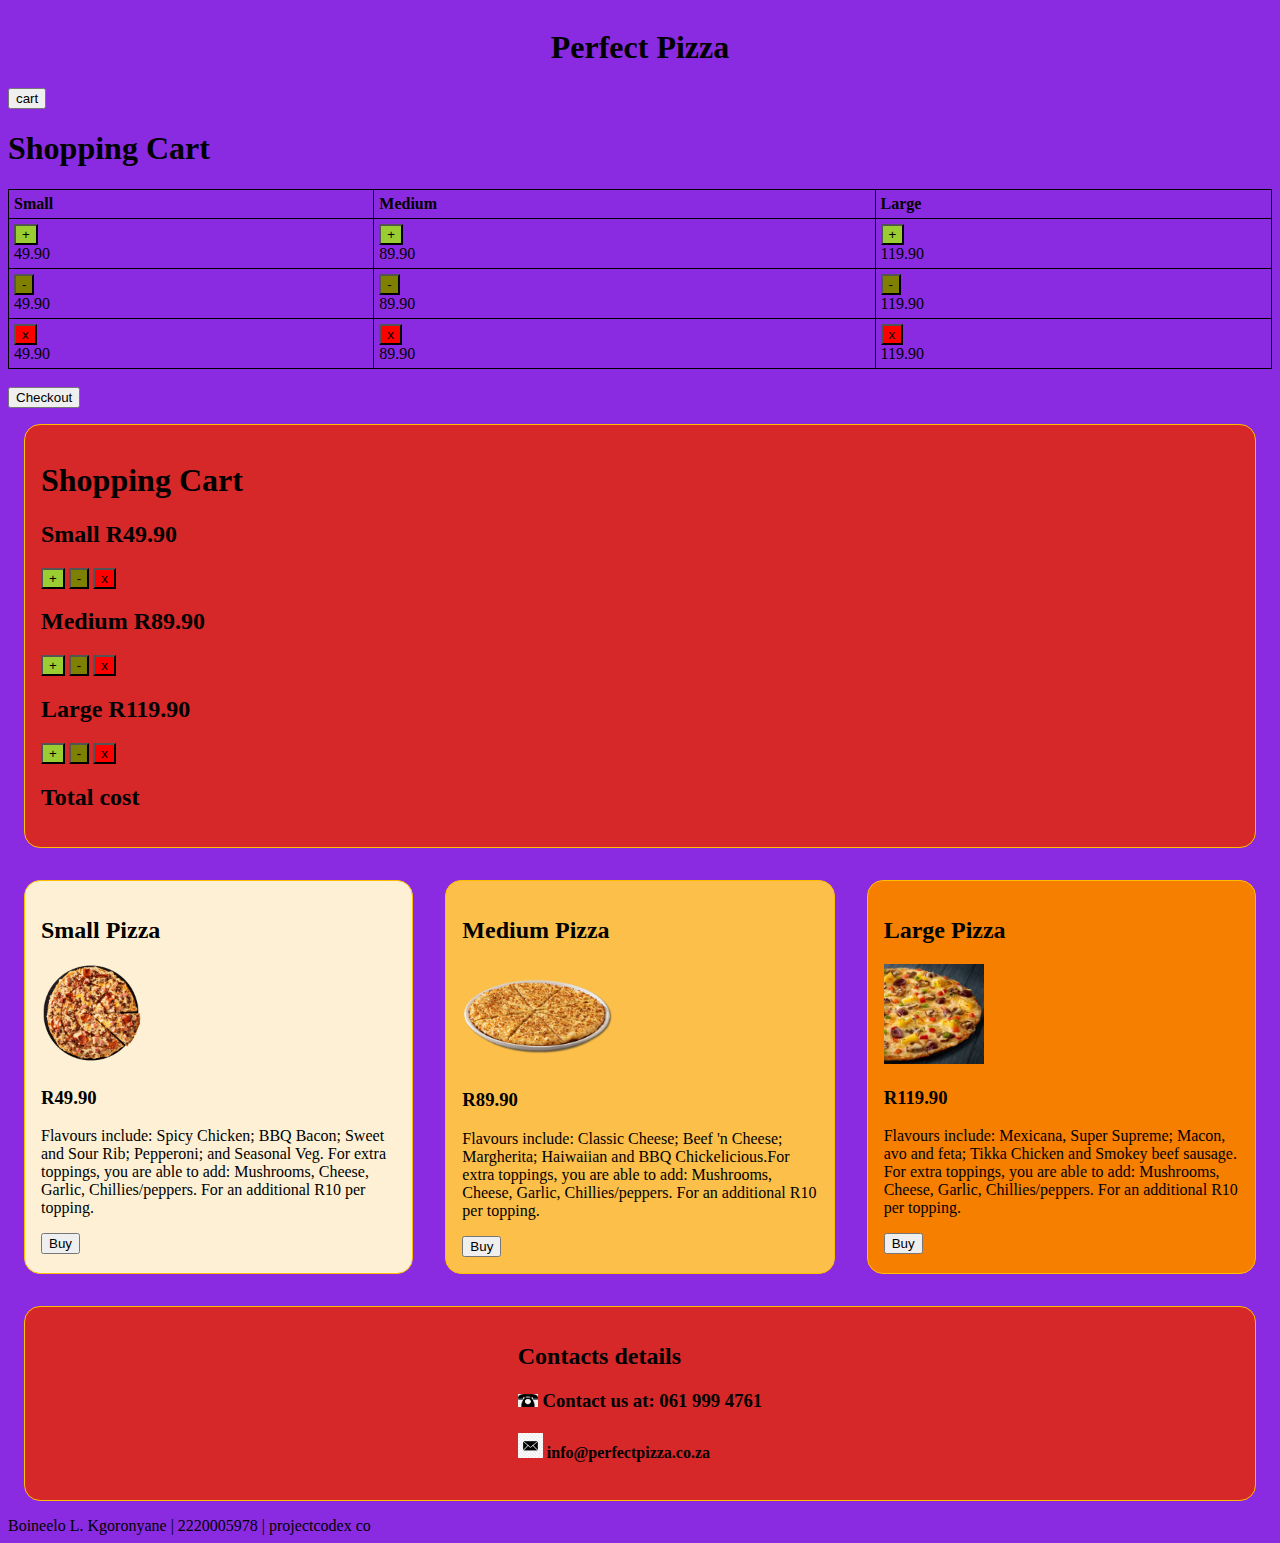
==== index.html @ f754da39 "Added a table with the information inside, buttons still note responsive" ====
<!DOCTYPE html>
<html lang="en">

<head>
    <meta charset="UTF-8">
    <meta http-equiv="X-UA-Compatible" content="IE=edge">
    <meta name="viewport" content="width=, initial-scale=1.0">
    <title>Perfect Pizza</title>
    <link rel="stylesheet" href="style.css">
    <script>calculate-bill.js</script>
</head>

<body>
    <div class="title center">
            <h1>Perfect Pizza</h1>   
    </div>
    <div>
        <button>cart</button>
    </div>


    <!--make a table instead for the buttons instead of what you have here in the bottom-->
    <h1>Shopping Cart</h1>
    <table style="width: 100%">
        <tr>
            <th>Small</th>
            <th>Medium</th>
            <th>Large</th>
        </tr>
        <tr>
        <td><button class="addButton">+</button><aside>49.90</aside></td>
        <td><button class="addButton">+</button><aside>89.90</aside></td>
        <td><button class="addButton">+</button><aside>119.90</aside></td>        
        </tr>
        <tr>
            <td><button class="minusButton">-</button><aside>49.90</aside></td>
            <td><button class="minusButton">-</button><aside>89.90</aside</td>
            <td><button class="minusButton">-</button><aside>119.90</aside></td>        
            </tr>
            <tr>
                <td><button class="removeButton">x</button><aside>49.90</aside></td>
                <td><button class="removeButton">x</button><aside>89.90</aside</td>
                <td><button class="removeButton">x</button><aside>119.90</aside></td>        
                </tr>
        <!--<output>49.90+89.90+119.90</output>--><!--output tag defines the result of a calculation-->
    </table>
    <br>
    <div>
        <button>Checkout</button>
    </div>
    
   <!--Find out how to center the buttons-->
    <span class="addButton"></span>
    <div class="pizza shopping_cart title">
        
        <h1>Shopping Cart</h1>
    <h2>Small     R49.90</h2>
    <button class="addButton">+</button><dialog> price</dialog>
        <button class="minusButton">-</button>
<button class="removeButton">x</button>


    <h2>Medium    R89.90</h2>
    <button class="addButton">+</button>
    <button class="minusButton">-</button>
    <button class="removeButton">x</button>

    <h2>Large     R119.90</h2>
    <button class="addButton">+</button>
<button class="minusButton">-</button>
<button class="removeButton">x</button>

    <h2>Total cost</h2>


</div>

    </div>

    <div class="pizzas">
        <div class="pizza small_pizza">
            <h2>Small Pizza</h2> 
            <img src="klein.png" width="100">
            <h3>R49.90</h3>
            <div>
                <p>Flavours include: Spicy Chicken; BBQ Bacon; Sweet and Sour Rib; Pepperoni; and Seasonal
                    Veg. For extra toppings, you are able to add: Mushrooms, Cheese, Garlic, Chillies/peppers. For an
                    additional R10 per topping.</p>
            </div>
            <button data-dialogue="price">Buy</button>
        </div>

        <div class="pizza medium_pizza">
            <h2>Medium Pizza</h2>
            <img src="cheese-garlic-focaccia.png" width="150">
            <h3>R89.90</h3>
            <div>
                <p>Flavours include: Classic Cheese; Beef 'n Cheese; Margherita; Haiwaiian and BBQ Chickelicious.For
                    extra
                    toppings, you are able to add: Mushrooms, Cheese, Garlic, Chillies/peppers. For an
                    additional R10 per topping.</p>
            </div>
            <button>Buy</button>
        </div>

        <div class="pizza large_pizza">
            <h2>Large Pizza</h2>
            <img src="large.png" width="100">
            <h3>R119.90</h3>
            <div>
                <p>Flavours include: Mexicana, Super Supreme; Macon, avo and feta; Tikka Chicken and Smokey beef
                    sausage. For
                    extra toppings, you are able to add: Mushrooms, Cheese, Garlic, Chillies/peppers. For an
                    additional R10 per
                    topping.</p>
            </div>
            <button>Buy</button>
        </div>
    </div>

    <div class="pizza contact_us center">
        <div class="contact us">
                <h2>Contacts details</h2>
                <h3> <img src="telphone.png" width="20"> Contact us at: 061 999 4761 </h3>
                <h4> <img src="email.jpg" width="25"> info@perfectpizza.co.za</h4>
          
        </div>

    </div>
    <footer>Boineelo L. Kgoronyane | 2220005978 | projectcodex co</footer>
</body>

</html>
---- style.css ----
body {
    background-color: #006CA5;
    font-family: cursive;
}
.center {
    display: flex;
    justify-content: center;
    align-items: center;
}
.pizza {
    border: 1px solid #FFBD00;
    padding: 1em;
    margin: 1em;
    border-radius: 1em;
}

.small_pizza {
    background-color: #FDF0D5;
    flex: 0.5em
}


.medium_pizza {
    background-color: #FCBF49;
    flex: 0.5em
}

.large_pizza {
    background-color: #F77F00;
    flex: 0.5em
}

.contact_us {
    background-color: #D62828;
    flex: 0.5em;
}

.shopping_cart {
    background-color: #D62828;
}

.addButton {
    background-color: yellowgreen;
}

.minusButton {
    background-color:olive;
}

.removeButton {
    background: red;
}

table, th, td {
    border: 1px solid black;
    border-collapse: collapse;
}
th, td {
    padding: 5px;
    text-align: left;
}

.buttons{
    display: flex;
    justify-content: center;
    align-items: center;
}
@media (min-width:760px) {
    body {
        background-color: aqua;
    }
}

@media (min-width:960px) {
   body {
        background-color: blueviolet;
    }
    .pizzas {
        display: flex;
    }

    .title {
        font-size: 1em;
    font-family: cursive;
        }
    }
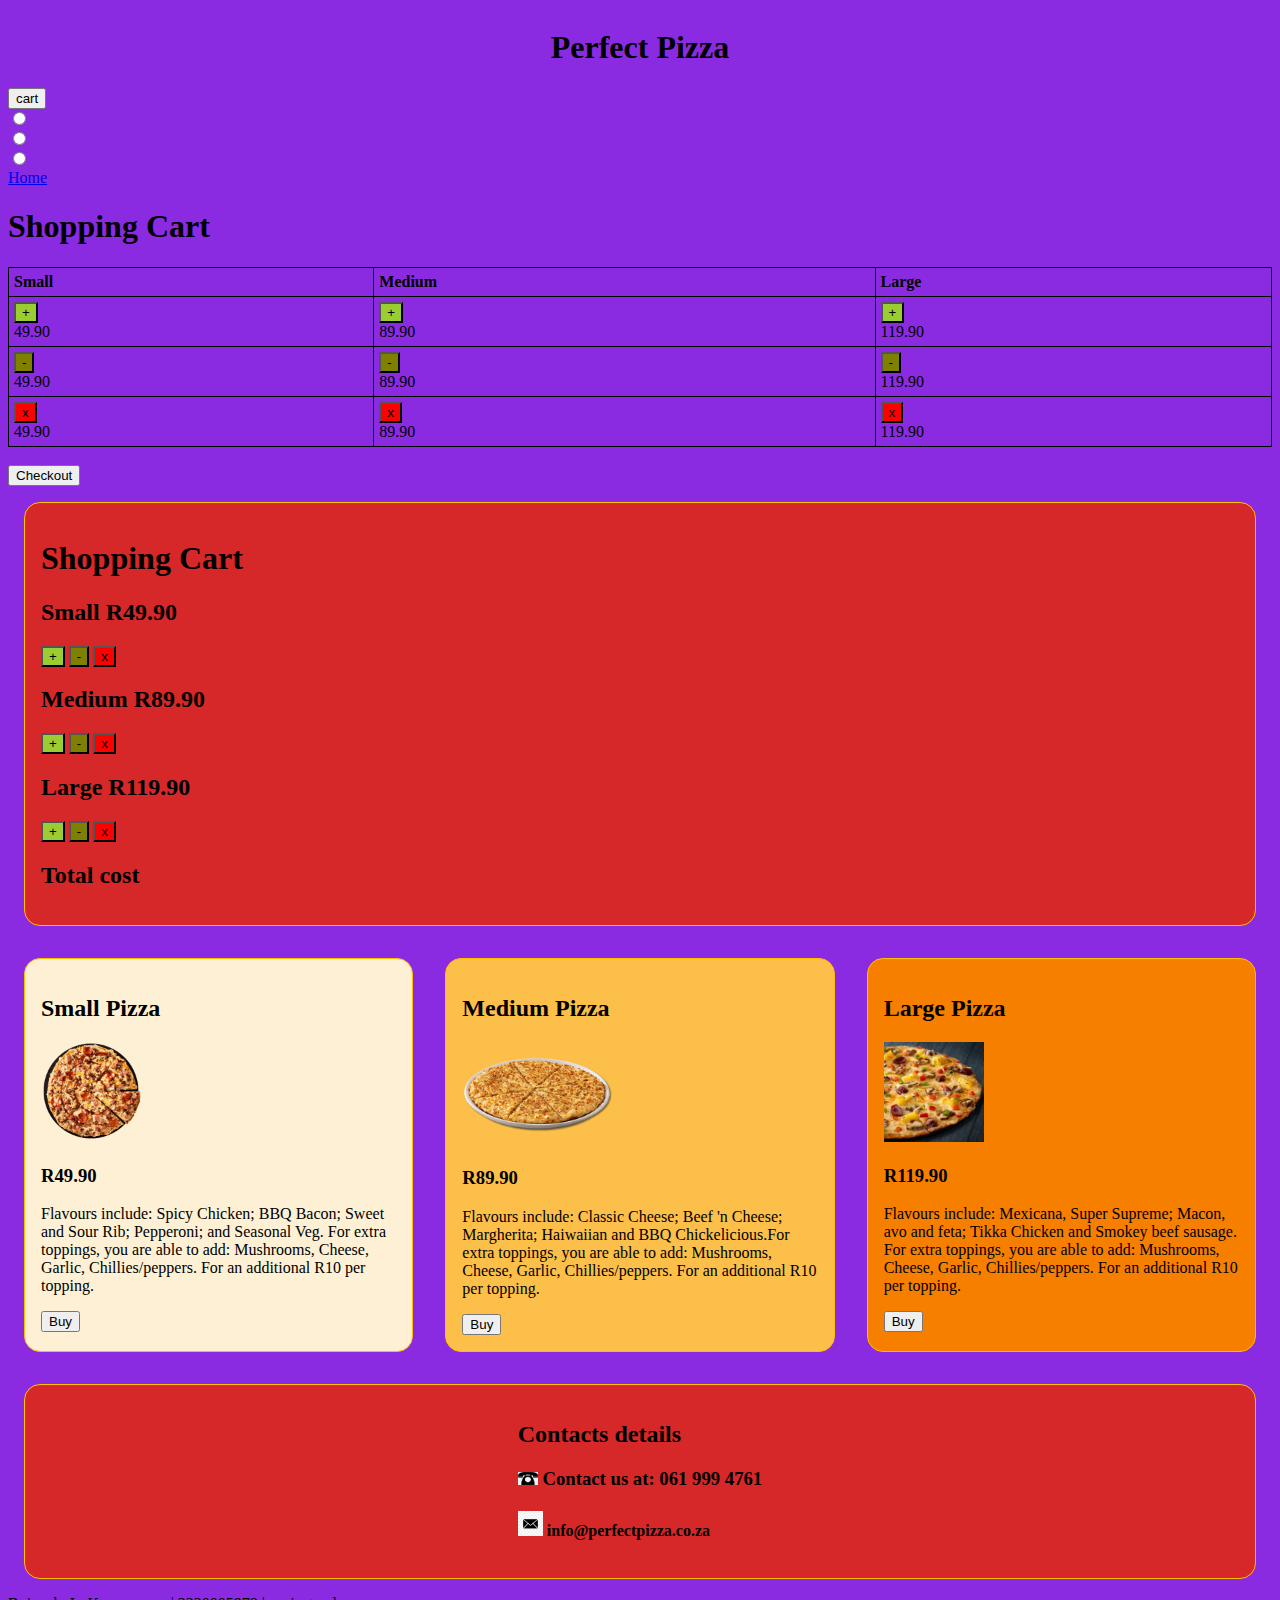
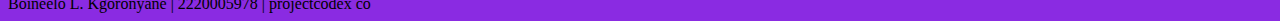
==== commit d808e4df: "references to buttons added#1" ====
--- a/index.html
+++ b/index.html
@@ -18,6 +18,23 @@
         <button>cart</button>
     </div>
 
+    <!--Add a price tab, that increases/decreases according to the buttons pressed-->
+    <form>
+        <input type="radio" id="addButton" name="price" value="+" >
+        <br>
+        <input type="radio" id="minusButton" name="price" value="-" >
+        <br>
+        <input type="radio" id="removeButton" name="price" value="x" >
+
+    </form>
+    
+    
+        
+    <!--Navigation-->
+    <nav class="w3=bar w3-black">
+        <a href="#home" class="w3-button w3-bar-item">Home</a>
+    </nav>
+
 
     <!--make a table instead for the buttons instead of what you have here in the bottom-->
     <h1>Shopping Cart</h1>
@@ -33,9 +50,9 @@
         <td><button class="addButton">+</button><aside>119.90</aside></td>        
         </tr>
         <tr>
-            <td><button class="minusButton">-</button><aside>49.90</aside></td>
+            <td><button class="minusButton .btn">-</button><aside>49.90</aside></td>
             <td><button class="minusButton">-</button><aside>89.90</aside</td>
-            <td><button class="minusButton">-</button><aside>119.90</aside></td>        
+            <td><button class="minusButton" >-</button><aside>119.90</aside></td>        
             </tr>
             <tr>
                 <td><button class="removeButton">x</button><aside>49.90</aside></td>
--- a/style.css
+++ b/style.css
@@ -60,6 +60,9 @@
     text-align: left;
 }
 
+.btn {
+   width: 120%; 
+}
 .buttons{
     display: flex;
     justify-content: center;
